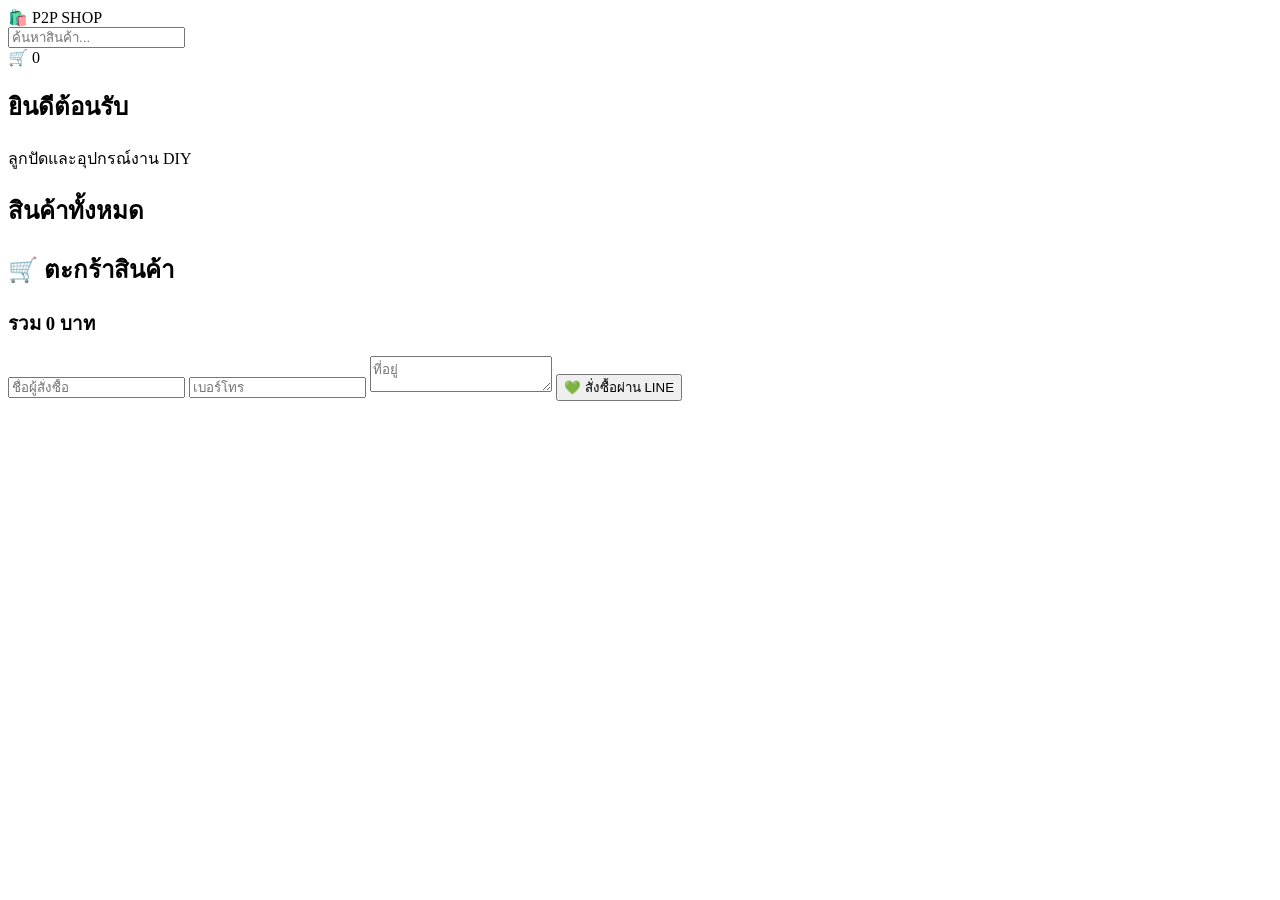
==== index.html @ 46c93d82 "index.html" ====
<!DOCTYPE html>
<html lang="th">
<head>
    <meta charset="UTF-8">
    <meta name="viewport" content="width=device-width, initial-scale=1.0">
    <title>P2P SHOP</title>

    <link rel="stylesheet" href="style.css">

    <link rel="preconnect" href="https://fonts.googleapis.com">
    <link href="https://fonts.googleapis.com/css2?family=Prompt:wght@300;400;600;700&display=swap" rel="stylesheet">
</head>

<body>

<header>

    <div class="logo">
        🛍️ P2P SHOP
    </div>

    <input
        type="text"
        id="search"
        placeholder="ค้นหาสินค้า..."
    >

    <div class="cart-icon">
        🛒
        <span id="cartCount">0</span>
    </div>

</header>

<section class="banner">

    <h1>ยินดีต้อนรับ</h1>

    <p>ลูกปัดและอุปกรณ์งาน DIY</p>

</section>

<section>

    <h2 class="title">
        สินค้าทั้งหมด
    </h2>

    <div id="product-list" class="products">

    </div>

</section>

<aside class="cart">

    <h2>🛒 ตะกร้าสินค้า</h2>

    <div id="cartItems"></div>

    <h3>
        รวม
        <span id="totalPrice">
            0
        </span>
        บาท
    </h3>

    <input
        id="customerName"
        placeholder="ชื่อผู้สั่งซื้อ"
    >

    <input
        id="customerPhone"
        placeholder="เบอร์โทร"
    >

    <textarea
        id="customerAddress"
        placeholder="ที่อยู่"
    ></textarea>

    <button id="lineButton">
        💚 สั่งซื้อผ่าน LINE
    </button>

</aside>

<script src="script.js"></script>

</body>
</html>
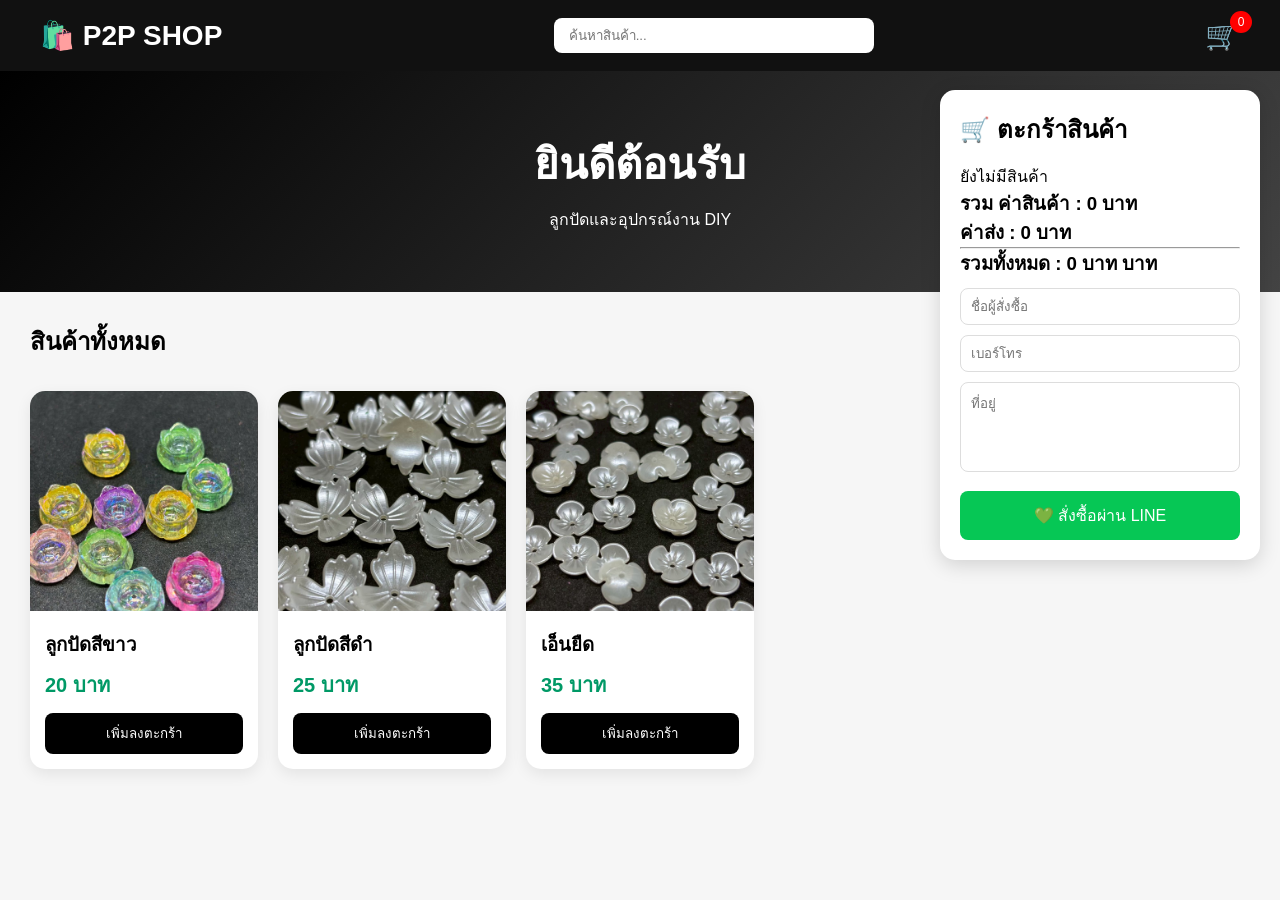
==== commit af13f13f: "Update index.html" ====
--- a/index.html
+++ b/index.html
@@ -25,10 +25,10 @@
         placeholder="ค้นหาสินค้า..."
     >
 
-    <div class="cart-icon">
-        🛒
-        <span id="cartCount">0</span>
-    </div>
+  <div class="cart-icon" id="cartIcon">
+    🛒
+    <span id="cartCount">0</span>
+</div>
 
 </header>
 
--- a/style.css
+++ b/style.css
@@ -0,0 +1,276 @@
+*{
+    margin:0;
+    padding:0;
+    box-sizing:border-box;
+    font-family:'Prompt',sans-serif;
+}
+
+body{
+    background:#f6f6f6;
+}
+
+/* Header */
+
+header{
+    display:flex;
+    justify-content:space-between;
+    align-items:center;
+    padding:18px 40px;
+    background:#111;
+    color:white;
+    position:sticky;
+    top:0;
+    z-index:100;
+}
+
+.logo{
+    font-size:28px;
+    font-weight:bold;
+}
+
+#search{
+    width:320px;
+    padding:10px 15px;
+    border:none;
+    border-radius:8px;
+}
+
+.cart-icon{
+    position:relative;
+    font-size:28px;
+    cursor:pointer;
+}
+
+#cartCount{
+    position:absolute;
+    top:-8px;
+    right:-12px;
+    background:red;
+    color:white;
+    width:22px;
+    height:22px;
+    border-radius:50%;
+    display:flex;
+    justify-content:center;
+    align-items:center;
+    font-size:12px;
+}
+
+/* Banner */
+
+.banner{
+    background:linear-gradient(135deg,#000,#444);
+    color:white;
+    text-align:center;
+    padding:60px 20px;
+}
+
+.banner h1{
+    font-size:42px;
+}
+
+.banner p{
+    margin-top:10px;
+}
+
+/* Title */
+
+.title{
+    margin:30px;
+}
+
+/* Product */
+
+.products{
+    display:grid;
+    grid-template-columns:repeat(auto-fill,minmax(220px,1fr));
+    gap:20px;
+    padding:0 30px 40px;
+}
+
+.card{
+
+    background:white;
+
+    border-radius:15px;
+
+    overflow:hidden;
+
+    box-shadow:0 5px 15px rgba(0,0,0,.08);
+
+    transition:.3s;
+
+}
+
+.card:hover{
+
+    transform:translateY(-6px);
+
+}
+
+.card img{
+
+    width:100%;
+
+    height:220px;
+
+    object-fit:cover;
+
+}
+
+.info{
+
+    padding:15px;
+
+}
+
+.info h3{
+
+    margin-bottom:10px;
+
+}
+
+.price{
+
+    color:#009966;
+
+    font-size:20px;
+
+    font-weight:bold;
+
+}
+
+.card button{
+
+    width:100%;
+
+    margin-top:12px;
+
+    padding:10px;
+
+    border:none;
+
+    background:black;
+
+    color:white;
+
+    cursor:pointer;
+
+    border-radius:8px;
+
+}
+
+.card button:hover{
+
+    background:#333;
+
+}
+
+/* Cart */
+
+.cart{
+
+    position:fixed;
+
+    top:90px;
+
+    right:20px;
+
+    width:320px;
+
+    background:white;
+
+    padding:20px;
+
+    border-radius:15px;
+
+    box-shadow:0 5px 20px rgba(0,0,0,.15);
+
+}
+
+.cart h2{
+
+    margin-bottom:15px;
+
+}
+
+.cart input,
+.cart textarea{
+
+    width:100%;
+
+    margin-top:10px;
+
+    padding:10px;
+
+    border:1px solid #ddd;
+
+    border-radius:8px;
+
+}
+
+.cart textarea{
+
+    height:90px;
+
+    resize:none;
+
+}
+
+#lineButton{
+
+    width:100%;
+
+    margin-top:15px;
+
+    padding:12px;
+
+    background:#06C755;
+
+    color:white;
+
+    border:none;
+
+    border-radius:8px;
+
+    font-size:16px;
+
+    cursor:pointer;
+
+}
+
+#lineButton:hover{
+
+    background:#05a948;
+
+}
+
+/* Responsive */
+
+@media(max-width:900px){
+
+header{
+
+    flex-direction:column;
+
+    gap:10px;
+
+}
+
+#search{
+
+    width:100%;
+
+}
+
+.cart{
+
+    position:static;
+
+    width:95%;
+
+    margin:20px auto;
+
+}
+
+}
